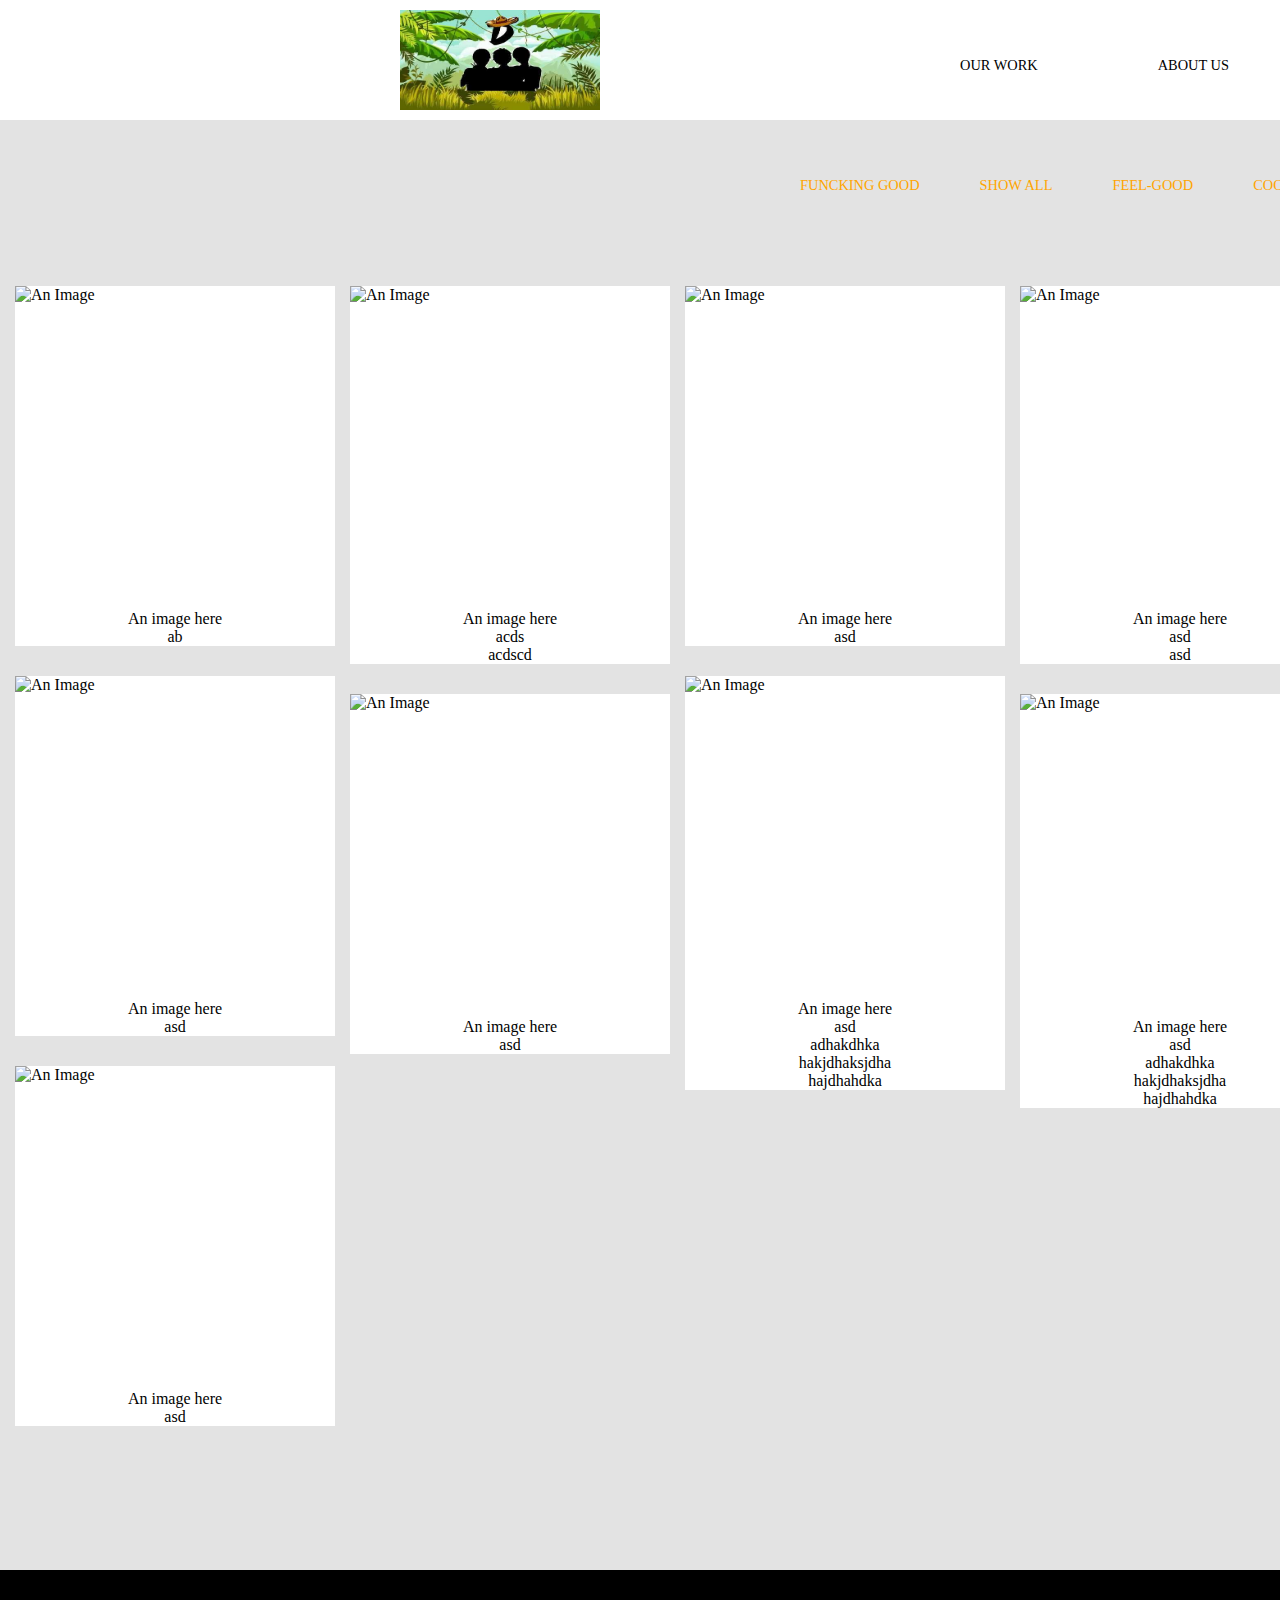
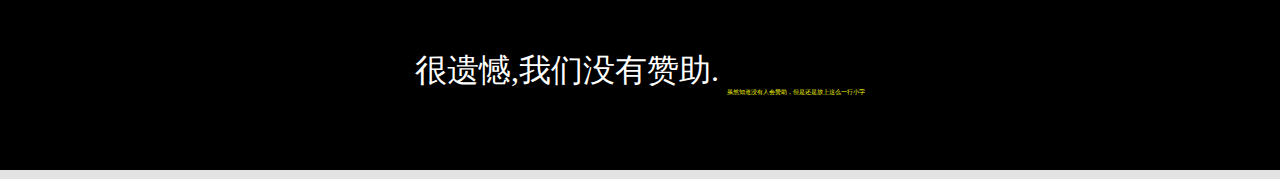
==== pageList.html @ f691bf3e "First" ====
<!doctype html>
<html>
  <head>
      <meta charset="utf-8"/>
      <link rel="stylesheet"type="text/css" href="pageList.css">
  </head>
    <body>
      <div id="header">
        <img src="LOGO.jpg" alt="Djungle"/>
        <ul>
          <li><a href="#">OUR WORK</a></li>
          <li><a href="#">ABOUT US</a></li>
          <li><a href="#">JOIN US</a></li>
        </ul>
      </div>
      <div id="smallMain">
        <ul>

          <li><a href="#">FUNCKING GOOD</a></li>
          <li><a href="#">SHOW ALL</a></li>
          <li><a href="#">FEEL-GOOD</a></li>
          <li><a href="#">COOL-STUFF</a></li>
        </ul>
        </div>
       <div id="main">
         <div class="box">
           <div class="smallBox">
               <img src="https://ss1.bdstatic.com/70cFvXSh_Q1YnxGkpoWK1HF6hhy/it/u=2073697818,3818079125&fm=21&gp=0.jpg" alt="An Image"/>
               <div class="text">An image here</br>ab</div>
             </div>
         </div>
         <div class="box">
           <div class="smallBox">
               <img src="https://ss3.bdstatic.com/70cFv8Sh_Q1YnxGkpoWK1HF6hhy/it/u=2429708785,1384064264&fm=21&gp=0.jpg" alt="An Image"/>
               <div class="text">An image here
               </br>acds</br>acdscd</div>
             </div>
         </div>
         <div class="box">
           <div class="smallBox">
               <img src="https://ss3.bdstatic.com/70cFv8Sh_Q1YnxGkpoWK1HF6hhy/it/u=2429708785,1384064264&fm=21&gp=0.jpg" alt="An Image"/>
               <div class="text">An image here</br>asd              </div>
             </div>
         </div>
         <div class="box">
           <div class="smallBox">
               <img src="https://ss3.bdstatic.com/70cFv8Sh_Q1YnxGkpoWK1HF6hhy/it/u=2429708785,1384064264&fm=21&gp=0.jpg" alt="An Image"/>
               <div class="text">An image here </br>asd  </br>asd          </div>
             </div>
         </div>
         <div class="box">
           <div class="smallBox">
               <img src="https://ss3.bdstatic.com/70cFv8Sh_Q1YnxGkpoWK1HF6hhy/it/u=2429708785,1384064264&fm=21&gp=0.jpg" alt="An Image"/>
               <div class="text">An image here</br>asd  </br>adhakdhka</br>hakjdhaksjdha</br>hajdhahdka            </div>
             </div>
         </div>
         <div class="box">
           <div class="smallBox">
               <img src="https://ss3.bdstatic.com/70cFv8Sh_Q1YnxGkpoWK1HF6hhy/it/u=2429708785,1384064264&fm=21&gp=0.jpg" alt="An Image"/>
               <div class="text">An image here</br>asd              </div>
             </div>
         </div>
         <div class="box">
           <div class="smallBox">
               <img src="https://ss3.bdstatic.com/70cFv8Sh_Q1YnxGkpoWK1HF6hhy/it/u=2429708785,1384064264&fm=21&gp=0.jpg" alt="An Image"/>
               <div class="text">An image here</br>asd  </br>adhakdhka</br>hakjdhaksjdha</br>hajdhahdka            </div>
             </div>
         </div>
         <div class="box">
           <div class="smallBox">
               <img src="https://ss3.bdstatic.com/70cFv8Sh_Q1YnxGkpoWK1HF6hhy/it/u=2429708785,1384064264&fm=21&gp=0.jpg" alt="An Image"/>
               <div class="text">An image here</br>asd              </div>
             </div>
         </div>
         <div class="box">
           <div class="smallBox">
               <img src="https://ss3.bdstatic.com/70cFv8Sh_Q1YnxGkpoWK1HF6hhy/it/u=2429708785,1384064264&fm=21&gp=0.jpg" alt="An Image"/>
               <div class="text">An image here</br>asd              </div>
             </div>
         </div>
       </div>
         <div id="footer"/>
                很遗憾,我们没有赞助.
                  <a href="#">虽然知道没有人会赞助，但是还是放上这么一行小字</a>
         </div>
         <script src="pageList.js"></script>
    </body>
</html>
---- pageList.css ----
html body{
  margin:0px;
  padding:0px;
  width:100%;
}
html{
  background-color: rgb(227,227,227);
  }                                                                                                                                                                                   
body{
  background-color:rgb(227,227,227);
}
#header{
  z-index:1000;
  background-color:white;
  position:fixed;
  top:0px;
  left:0px;
  height:120px;
  width:1568px;
}
#header img{
  margin:10px 300px 25px 400px;
  float:left;
  height:100px;
  width:200px;
}
#header ul{
  list-style:none;
}
#header ul li{
  float:left;
  margin:40px 60px 0px;
}
#header ul li a{
  font-size:0.9em;
  font-weight:lighter;
  color:black;
  text-decoration:none;
  transition:color 0.5s;
}
#header ul li a:hover{
  color:orange;
}
#smallMain{
  height:240px;
}
#smallMain ul{
  width:700px;
  position:relative;
  top:160px;
  left:700px;
}
#smallMain ul li{
  margin-left:60px;
  list-style:none;
  float:left;
}
#smallMain ul li a{
  font-size:0.9em;
  color:orange;
  text-decoration:none;
  transition:color 0.5s;
}
#smallMain ul li a:hover{
  color:black;
}
#main{
  position:relative;
  margin:0 auto;
  width:1340px;
}
.box{
  height:auto;
  padding-left:15px;
  padding-top:30px;
  float:left;
}
.smallBox{
  background-color:white;
  margin:0 auto;
  width:320px;
  overflow: hidden;
}
.smallBox:hover{
  color:white;
  background-color: orange;
}
.smallBox img{
  display:block;
  width:320px;
  height:320px;
  margin:0 auto;
  overflow: hidden;
}
.smallBox img:hover{
  position: relative;
  width:350px;
  height:350px;
  top:-10px;
  left:-10px;
}
.text{
  height:auto;
  margin:4px 4px 0 4px;
  text-align:center;
}
#footer{
  display: block;
  font-size:2em;
  line-height: 200px;
  text-align:center;
  color:white;
  background-color: black;
  width:100%;
  height: 200px;
  padding:0;
}
#footer a{
  position:relative;
  top:2em;
  color:yellow;
  text-decoration: none;
  font-size:0.2em;
}
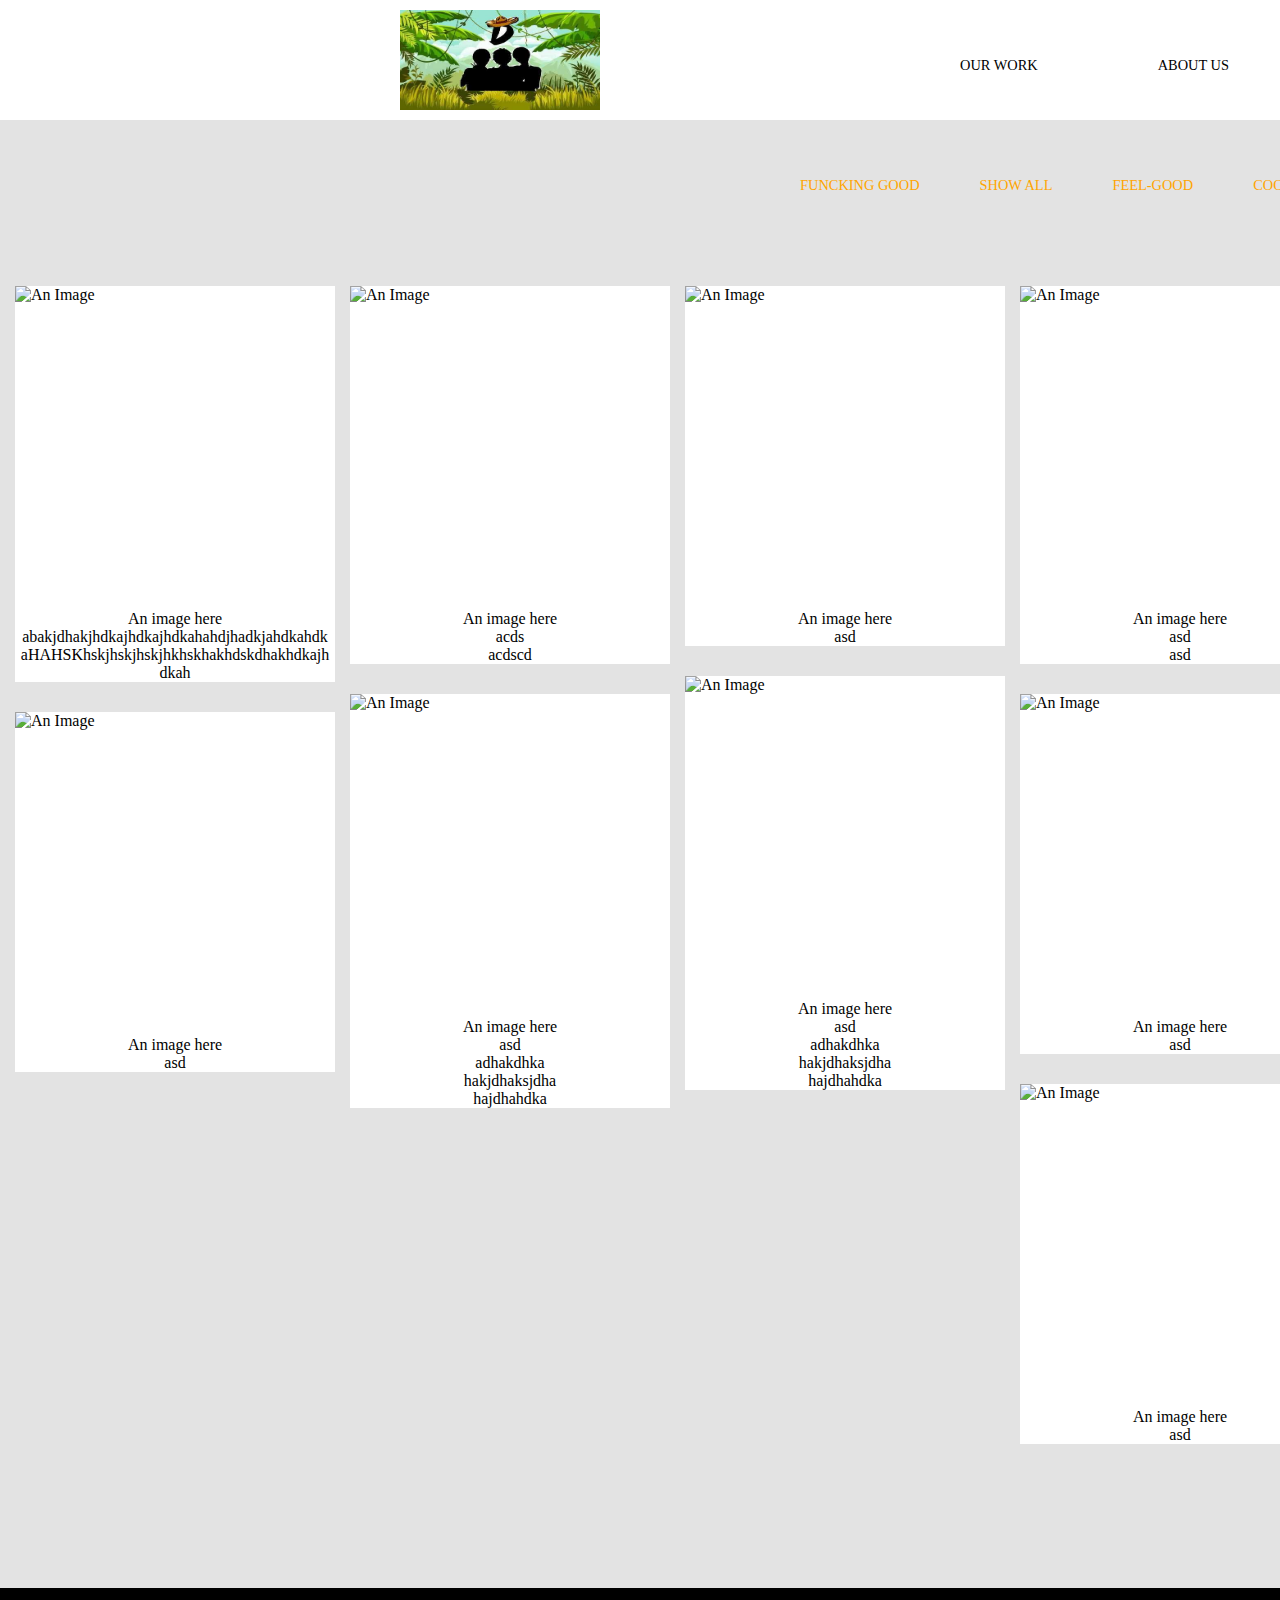
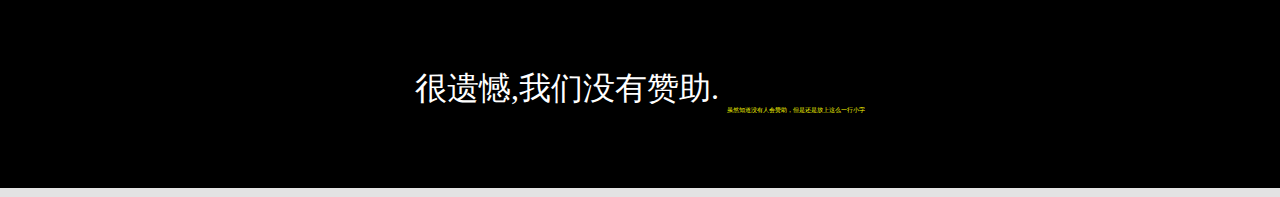
==== commit f46f1a9b: "add some comments and fix a bug" ====
--- a/pageList.html
+++ b/pageList.html
@@ -8,7 +8,7 @@
       <div id="header">
         <img src="LOGO.jpg" alt="Djungle"/>
         <ul>
-          <li><a href="#">OUR WORK</a></li>
+          <li><a href="#">OUR WORK</a></li> <!--导航栏-虽然现在没啥可导航的-->
           <li><a href="#">ABOUT US</a></li>
           <li><a href="#">JOIN US</a></li>
         </ul>
@@ -16,19 +16,19 @@
       <div id="smallMain">
         <ul>
 
-          <li><a href="#">FUNCKING GOOD</a></li>
+          <li><a href="#">FUNCKING GOOD</a></li><!--分类的类名，点击后取出该分类下的所有文章-->
           <li><a href="#">SHOW ALL</a></li>
           <li><a href="#">FEEL-GOOD</a></li>
           <li><a href="#">COOL-STUFF</a></li>
         </ul>
         </div>
        <div id="main">
-         <div class="box">
-           <div class="smallBox">
-               <img src="https://ss1.bdstatic.com/70cFvXSh_Q1YnxGkpoWK1HF6hhy/it/u=2073697818,3818079125&fm=21&gp=0.jpg" alt="An Image"/>
-               <div class="text">An image here</br>ab</div>
-             </div>
-         </div>
+         <div class="box"><!--每个文章块的主体部分-->
+           <div class="smallBox"><!--小的文章块-->
+               <img src="https://ss1.bdstatic.com/70cFvXSh_Q1YnxGkpoWK1HF6hhy/it/u=2073697818,3818079125&fm=21&gp=0.jpg" alt="An Image"/><!--缩略图-->
+               <div class="text">An image here</br>abakjdhakjhdkajhdkajhdkahahdjhadkjahdkahdkaHAHSKhskjhskjhskjhkhskhakhdskdhakhdkajhdkah</div><!--文章摘要部分(前端需修改)-->
+             </div><!--小文章块结束-->
+         </div><!--文章块主体结束-->
          <div class="box">
            <div class="smallBox">
                <img src="https://ss3.bdstatic.com/70cFv8Sh_Q1YnxGkpoWK1HF6hhy/it/u=2429708785,1384064264&fm=21&gp=0.jpg" alt="An Image"/>
@@ -79,7 +79,7 @@
              </div>
          </div>
        </div>
-         <div id="footer"/>
+         <div id="footer"/><!--底部-->
                 很遗憾,我们没有赞助.
                   <a href="#">虽然知道没有人会赞助，但是还是放上这么一行小字</a>
          </div>
--- a/pageList.css
+++ b/pageList.css
@@ -79,6 +79,8 @@
   background-color:white;
   margin:0 auto;
   width:320px;
+  white-space: normal;
+  word-break: break-all;
   overflow: hidden;
 }
 .smallBox:hover{
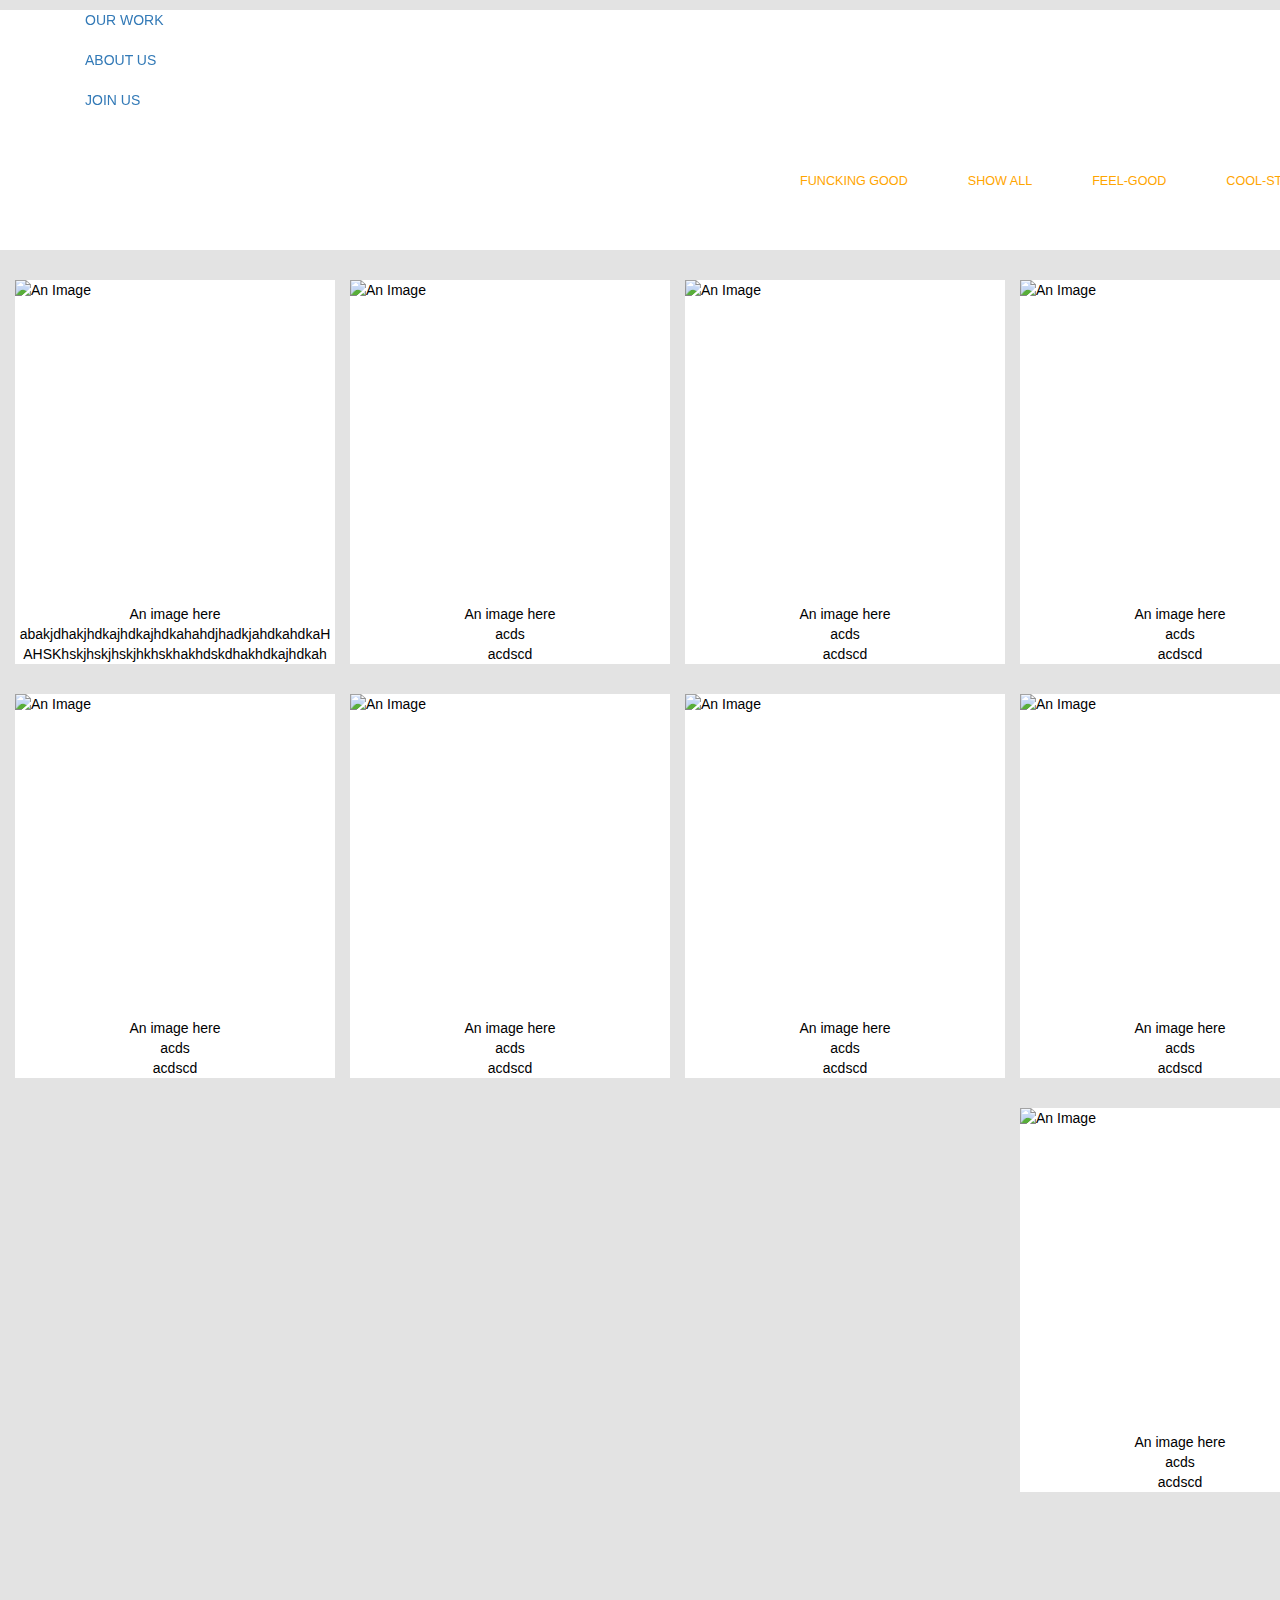
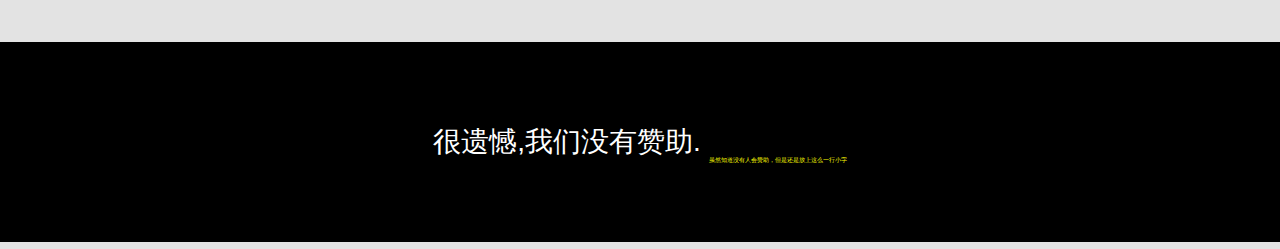
==== commit 425deac9: "change the constructor and fix a bug" ====
--- a/pageList.html
+++ b/pageList.html
@@ -2,17 +2,22 @@
 <html>
   <head>
       <meta charset="utf-8"/>
-      <link rel="stylesheet"type="text/css" href="pageList.css">
+      <link rel="stylesheet"type="text/css" href="css/pageList.css">
+      <link rel="stylesheet"type="text/css" href="css/bootstrap.min.css">
+      <meta name="viewport" content="width=device-width, initial-scale=1">
   </head>
     <body>
-      <div id="header">
-        <img src="LOGO.jpg" alt="Djungle"/>
-        <ul>
+      <div class="navbar navbar-fixed-top">
+        <div class="navbar-inner">
+          <div class="container">
+        <ul class="nav">
           <li><a href="#">OUR WORK</a></li> <!--导航栏-虽然现在没啥可导航的-->
           <li><a href="#">ABOUT US</a></li>
           <li><a href="#">JOIN US</a></li>
         </ul>
+        </div>
       </div>
+    </div>
       <div id="smallMain">
         <ul>
 
@@ -23,66 +28,92 @@
         </ul>
         </div>
        <div id="main">
+       <a href="#">
          <div class="box"><!--每个文章块的主体部分-->
            <div class="smallBox"><!--小的文章块-->
                <img src="https://ss1.bdstatic.com/70cFvXSh_Q1YnxGkpoWK1HF6hhy/it/u=2073697818,3818079125&fm=21&gp=0.jpg" alt="An Image"/><!--缩略图-->
                <div class="text">An image here</br>abakjdhakjhdkajhdkajhdkahahdjhadkjahdkahdkaHAHSKhskjhskjhskjhkhskhakhdskdhakhdkajhdkah</div><!--文章摘要部分(前端需修改)-->
              </div><!--小文章块结束-->
+            </a>
          </div><!--文章块主体结束-->
          <div class="box">
+           <a href="#">
            <div class="smallBox">
                <img src="https://ss3.bdstatic.com/70cFv8Sh_Q1YnxGkpoWK1HF6hhy/it/u=2429708785,1384064264&fm=21&gp=0.jpg" alt="An Image"/>
                <div class="text">An image here
                </br>acds</br>acdscd</div>
              </div>
+           </a>
          </div>
          <div class="box">
+           <a href="#">
            <div class="smallBox">
                <img src="https://ss3.bdstatic.com/70cFv8Sh_Q1YnxGkpoWK1HF6hhy/it/u=2429708785,1384064264&fm=21&gp=0.jpg" alt="An Image"/>
-               <div class="text">An image here</br>asd              </div>
+               <div class="text">An image here
+               </br>acds</br>acdscd</div>
              </div>
+           </a>
          </div>
          <div class="box">
+           <a href="#">
            <div class="smallBox">
                <img src="https://ss3.bdstatic.com/70cFv8Sh_Q1YnxGkpoWK1HF6hhy/it/u=2429708785,1384064264&fm=21&gp=0.jpg" alt="An Image"/>
-               <div class="text">An image here </br>asd  </br>asd          </div>
+               <div class="text">An image here
+               </br>acds</br>acdscd</div>
              </div>
+           </a>
          </div>
          <div class="box">
+           <a href="#">
            <div class="smallBox">
                <img src="https://ss3.bdstatic.com/70cFv8Sh_Q1YnxGkpoWK1HF6hhy/it/u=2429708785,1384064264&fm=21&gp=0.jpg" alt="An Image"/>
-               <div class="text">An image here</br>asd  </br>adhakdhka</br>hakjdhaksjdha</br>hajdhahdka            </div>
+               <div class="text">An image here
+               </br>acds</br>acdscd</div>
              </div>
+           </a>
          </div>
          <div class="box">
+           <a href="#">
            <div class="smallBox">
                <img src="https://ss3.bdstatic.com/70cFv8Sh_Q1YnxGkpoWK1HF6hhy/it/u=2429708785,1384064264&fm=21&gp=0.jpg" alt="An Image"/>
-               <div class="text">An image here</br>asd              </div>
+               <div class="text">An image here
+               </br>acds</br>acdscd</div>
              </div>
+           </a>
          </div>
          <div class="box">
+           <a href="#">
            <div class="smallBox">
                <img src="https://ss3.bdstatic.com/70cFv8Sh_Q1YnxGkpoWK1HF6hhy/it/u=2429708785,1384064264&fm=21&gp=0.jpg" alt="An Image"/>
-               <div class="text">An image here</br>asd  </br>adhakdhka</br>hakjdhaksjdha</br>hajdhahdka            </div>
+               <div class="text">An image here
+               </br>acds</br>acdscd</div>
              </div>
+           </a>
          </div>
          <div class="box">
+           <a href="#">
            <div class="smallBox">
                <img src="https://ss3.bdstatic.com/70cFv8Sh_Q1YnxGkpoWK1HF6hhy/it/u=2429708785,1384064264&fm=21&gp=0.jpg" alt="An Image"/>
-               <div class="text">An image here</br>asd              </div>
+               <div class="text">An image here
+               </br>acds</br>acdscd</div>
              </div>
+           </a>
          </div>
          <div class="box">
+           <a href="#">
            <div class="smallBox">
                <img src="https://ss3.bdstatic.com/70cFv8Sh_Q1YnxGkpoWK1HF6hhy/it/u=2429708785,1384064264&fm=21&gp=0.jpg" alt="An Image"/>
-               <div class="text">An image here</br>asd              </div>
+               <div class="text">An image here
+               </br>acds</br>acdscd</div>
              </div>
+           </a>
          </div>
        </div>
          <div id="footer"/><!--底部-->
                 很遗憾,我们没有赞助.
                   <a href="#">虽然知道没有人会赞助，但是还是放上这么一行小字</a>
          </div>
-         <script src="pageList.js"></script>
+         <script src="js/pageList.js"></script>
+         <script src="js/bootstrap.js"></script>
     </body>
 </html>
--- a/css/pageList.css
+++ b/css/pageList.css
@@ -0,0 +1,130 @@
+html body{
+  margin:0px;
+  padding:0px;
+  width:100%;
+}
+html{
+  background-color: rgb(227,227,227);
+  }                                                                                                                                                                                   
+body{
+  background-color:rgb(227,227,227);
+}
+#header{
+  z-index:1000;
+  background-color:white;
+  position:fixed;
+  top:0px;
+  left:0px;
+  height:120px;
+  width:1568px;
+}
+#header img{
+  margin:10px 300px 25px 400px;
+  float:left;
+  height:100px;
+  width:200px;
+}
+#header ul{
+  list-style:none;
+}
+#header ul li{
+  float:left;
+  margin:40px 60px 0px;
+}
+#header ul li a{
+  font-size:0.9em;
+  font-weight:lighter;
+  color:black;
+  text-decoration:none;
+  transition:color 0.5s;
+}
+#header ul li a:hover{
+  color:orange;
+}
+#smallMain{
+  height:240px;
+}
+#smallMain ul{
+  width:700px;
+  position:relative;
+  top:160px;
+  left:700px;
+}
+#smallMain ul li{
+  margin-left:60px;
+  list-style:none;
+  float:left;
+}
+#smallMain ul li a{
+  font-size:0.9em;
+  color:orange;
+  text-decoration:none;
+  transition:color 0.5s;
+}
+#smallMain ul li a:hover{
+  color:black;
+}
+#main{
+  position:relative;
+  margin:0 auto;
+  width:1340px;
+}
+#main a{
+  text-decoration: none;
+  color:rgb(0,0,0);
+}
+.box{
+  height:auto;
+  padding-left:15px;
+  padding-top:30px;
+  float:left;
+}
+.smallBox{
+  background-color:white;
+  margin:0 auto;
+  width:320px;
+  white-space: normal;
+  word-break: break-all;
+  overflow: hidden;
+}
+.smallBox:hover{
+  color:white;
+  background-color: orange;
+}
+.smallBox img{
+  display:block;
+  width:320px;
+  height:320px;
+  margin:0 auto;
+  overflow: hidden;
+}
+.smallBox img:hover{
+  position: relative;
+  width:350px;
+  height:350px;
+  top:-10px;
+  left:-10px;
+}
+.text{
+  height:auto;
+  margin:4px 4px 0 4px;
+  text-align:center;
+}
+#footer{
+  display: block;
+  font-size:2em;
+  line-height: 200px;
+  text-align:center;
+  color:white;
+  background-color: black;
+  width:100%;
+  height: 200px;
+  padding:0;
+}
+#footer a{
+  position:relative;
+  top:2em;
+  color:yellow;
+  text-decoration: none;
+  font-size:0.2em;
+}
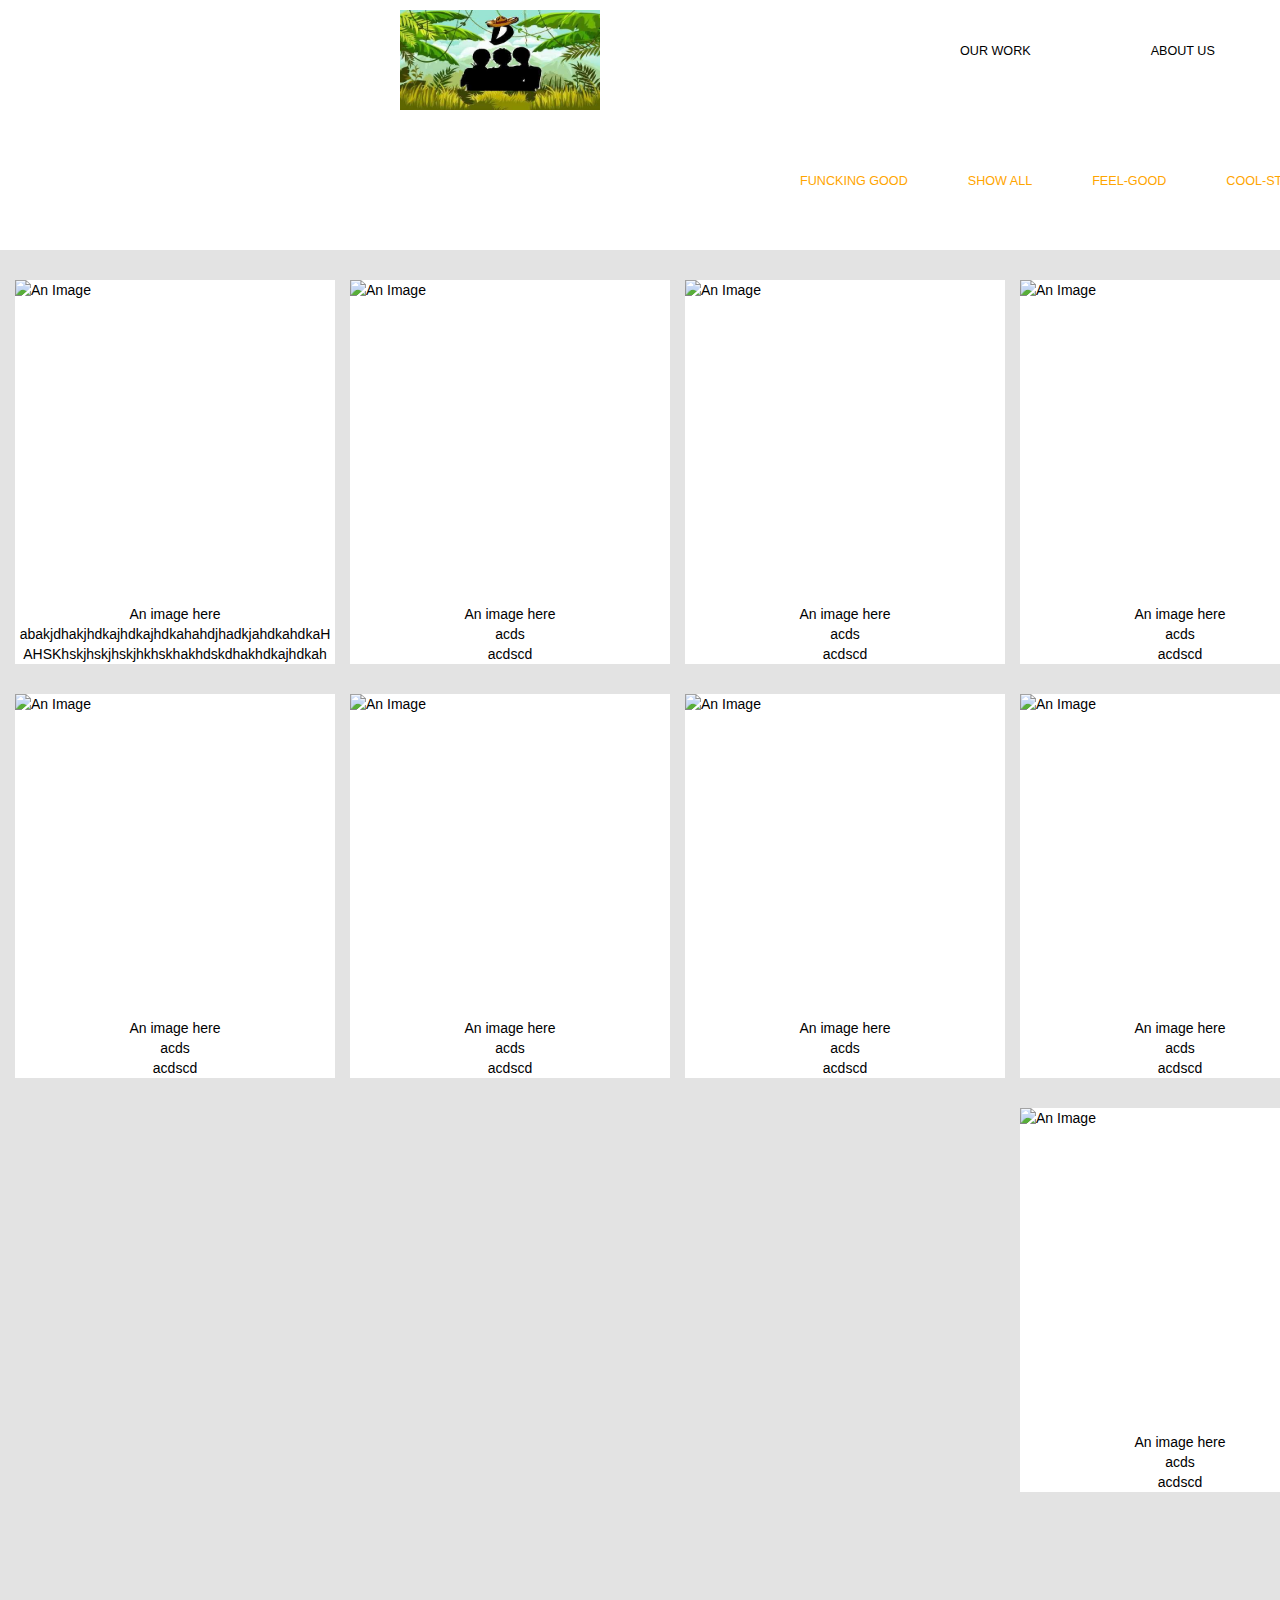
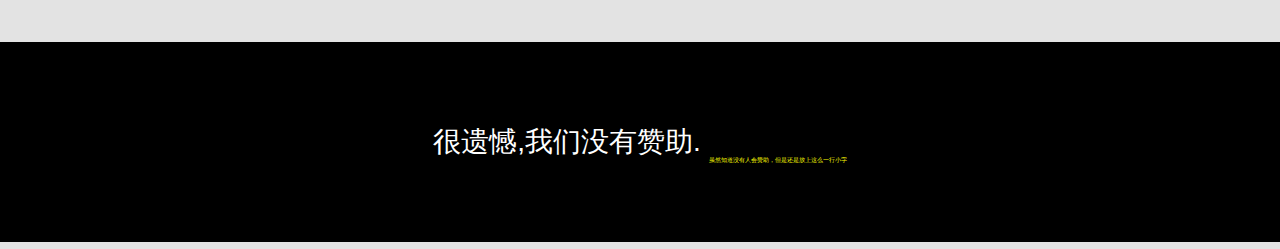
==== commit ba9e2698: "fixed" ====
--- a/pageList.html
+++ b/pageList.html
@@ -7,17 +7,14 @@
       <meta name="viewport" content="width=device-width, initial-scale=1">
   </head>
     <body>
-      <div class="navbar navbar-fixed-top">
-        <div class="navbar-inner">
-          <div class="container">
-        <ul class="nav">
-          <li><a href="#">OUR WORK</a></li> <!--导航栏-虽然现在没啥可导航的-->
+      <nav><!--进行了语义化修改-->
+        <img src="LOGO.jpg" alt="Djungle"/>
+        <ul>
+          <li><a href="#">OUR WORK</a></li><!--还是导航栏-->
           <li><a href="#">ABOUT US</a></li>
           <li><a href="#">JOIN US</a></li>
         </ul>
-        </div>
-      </div>
-    </div>
+        </nav>
       <div id="smallMain">
         <ul>
 
--- a/css/pageList.css
+++ b/css/pageList.css
@@ -9,7 +9,7 @@
 body{
   background-color:rgb(227,227,227);
 }
-#header{
+nav{
   z-index:1000;
   background-color:white;
   position:fixed;
@@ -18,27 +18,27 @@
   height:120px;
   width:1568px;
 }
-#header img{
+nav img{
   margin:10px 300px 25px 400px;
   float:left;
   height:100px;
   width:200px;
 }
-#header ul{
+nav ul{
   list-style:none;
 }
-#header ul li{
+nav ul li{
   float:left;
   margin:40px 60px 0px;
 }
-#header ul li a{
+nav ul li a{
   font-size:0.9em;
   font-weight:lighter;
   color:black;
   text-decoration:none;
   transition:color 0.5s;
 }
-#header ul li a:hover{
+nav ul li a:hover{
   color:orange;
 }
 #smallMain{
